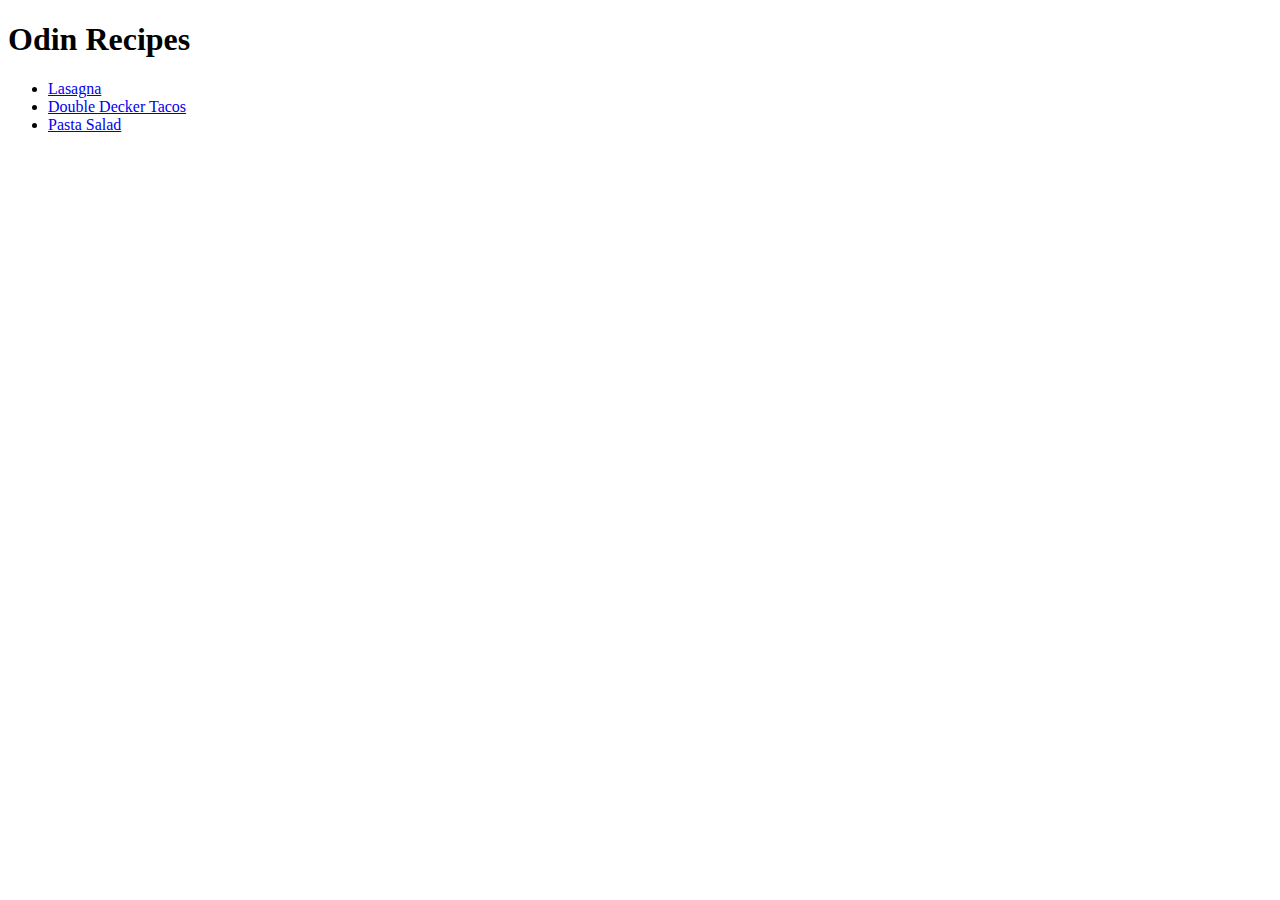
==== index.html @ aa2dec5b "The finished product of my recipe website." ====
<!DOCTYPE html>
<html lang="en">
<head>
    <meta charset="UTF-8">
    <title>Odin-recipes</title>
</head>
<body>
    <h1>Odin Recipes</h1>
   
   <ul>
   <li><a href="recipes/lasagna.html">Lasagna</a></li>
    <li><a href="recipes/Double Decker Tacos.html">Double Decker Tacos</a></li>
    <li><a href="recipes/Pasta Salad.html">Pasta Salad</a></li>
</ul>

</body>
</html>
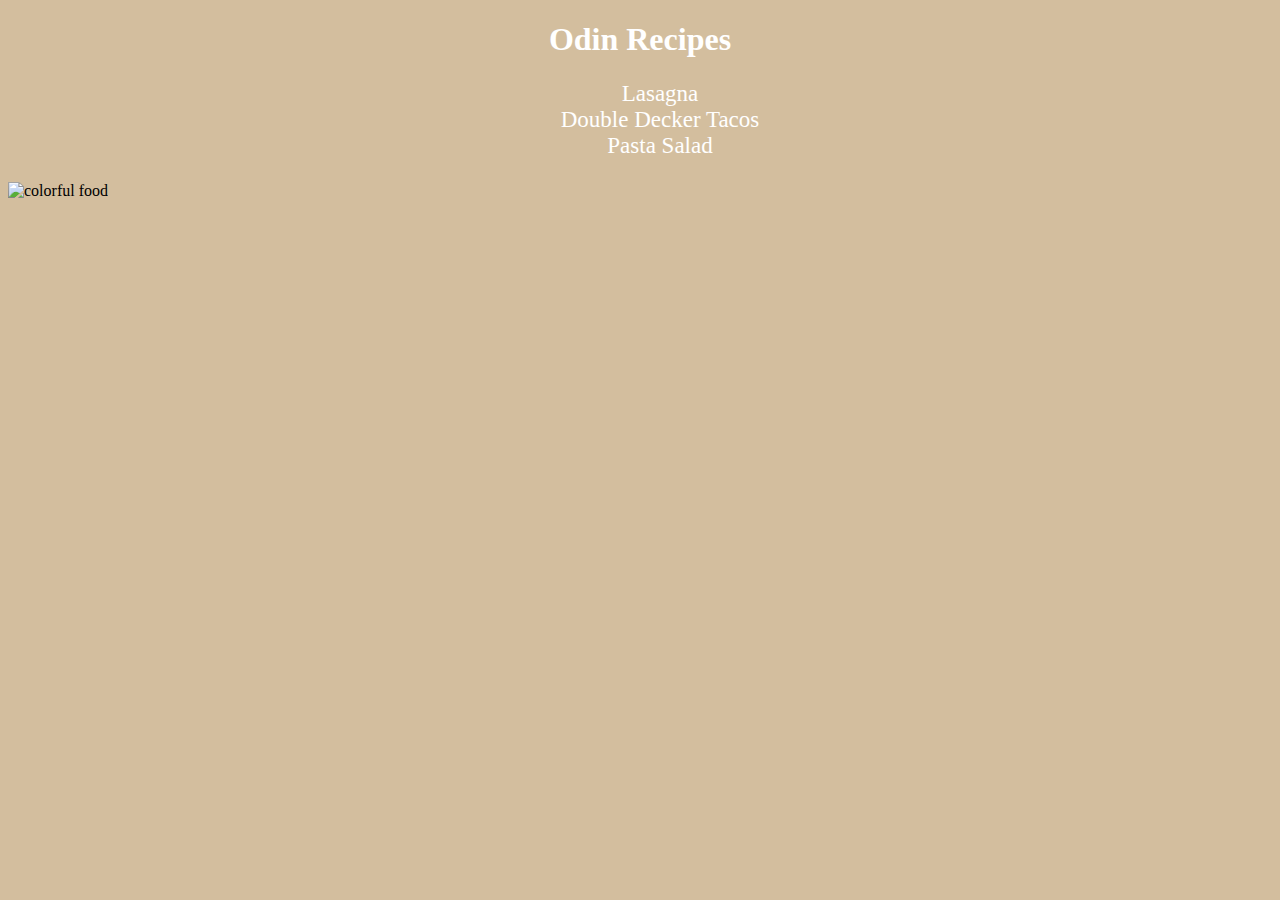
==== commit fe124440: "Second commit attempt" ====
--- a/index.html
+++ b/index.html
@@ -3,15 +3,18 @@
 <head>
     <meta charset="UTF-8">
     <title>Odin-recipes</title>
+    <link rel="stylesheet" href="styles.css">
 </head>
 <body>
-    <h1>Odin Recipes</h1>
+    <h1 style="text-align: center; color: white;">Odin Recipes</h1>
    
-   <ul>
-   <li><a href="recipes/lasagna.html">Lasagna</a></li>
-    <li><a href="recipes/Double Decker Tacos.html">Double Decker Tacos</a></li>
-    <li><a href="recipes/Pasta Salad.html">Pasta Salad</a></li>
-</ul>
+   <ul class="recipes">
+     <li><a href="recipes/lasagna.html">Lasagna</a></li>
+     <li><a href="recipes/Double Decker Tacos.html">Double Decker Tacos</a></li>
+        <li><a href="recipes/Pasta Salad.html">Pasta Salad</a></li>
+    </ul>
+
+<img src="https://www.eatingwell.com/thmb/m5xUzIOmhWSoXZnY-oZcO9SdArQ=/1500x0/filters:no_upscale():max_bytes(150000):strip_icc()/article_291139_the-top-10-healthiest-foods-for-kids_-02-4b745e57928c4786a61b47d8ba920058.jpg" alt="colorful food">
 
 </body>
 </html>--- a/styles.css
+++ b/styles.css
@@ -0,0 +1,44 @@
+body {
+    background-color: #d3be9e;
+}
+
+.recipes {
+    list-style: none;
+    text-align: center;
+    font-size: 23px;
+}
+
+a {
+text-decoration: none;
+color: white;
+}
+
+a:hover {
+    color: #9b7d51;
+}
+
+h3 {
+    font-family: 'Franklin Gothic Medium', 'Arial Narrow', Arial, sans-serif;
+}
+
+.Ingredients {
+    list-style: square;
+    font-size: 18px;
+    color: darkgreen;
+}
+
+.Description {
+    font-family: system-ui, -apple-system, BlinkMacSystemFont;
+    line-height: 23px;
+}
+
+ol {
+    line-height: 25px;
+}
+
+.food {
+    display: block;
+    margin-left: auto;
+    margin-right: auto;
+    width: 50%;
+}